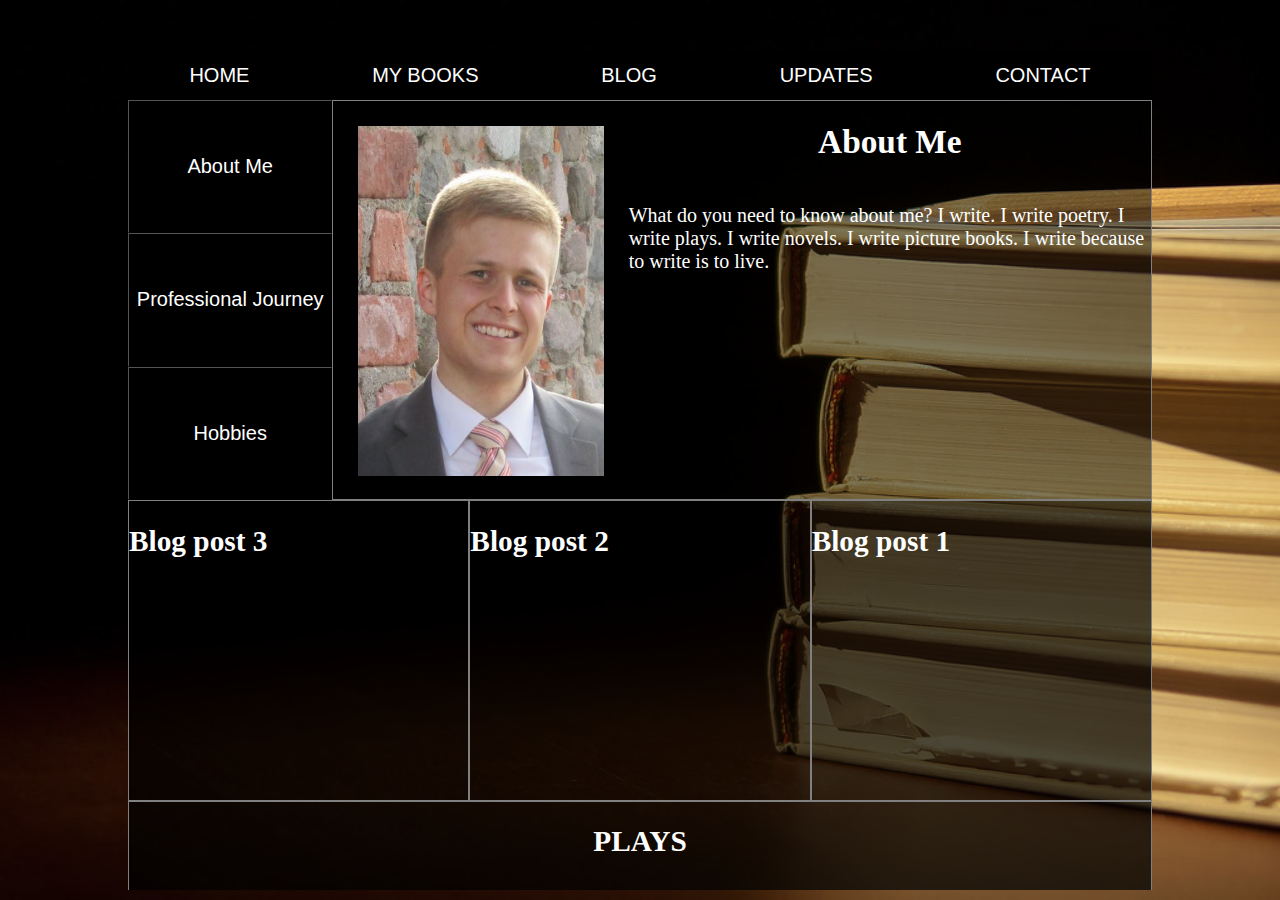
==== index.html @ a74bb50c "Update index.html" ====
<!DOCTYPE html>
<html lang="en">
<head>
    <meta charset="UTF-8">
    <title>Hyrum Jones</title>

    <script src="https://ajax.googleapis.com/ajax/libs/jquery/3.5.1/jquery.min.js"></script>
    <script type="text/javascript" src="scripts.js"></script>
    <link rel="stylesheet" href="stylesheet.css">

</head>
<body>
    <div id="background-image">
        <div id="main-box">
            <div id="navbar">
                <button id="home-page-button" class="nav-button" onclick="goHome()">HOME</button>
                <button id="my-books-page-button" class="nav-button" onclick="goMyBooks()">MY BOOKS</button>
                <button id="blog-page-button" class="nav-button" onclick="goBlog()">BLOG</button>
                <button id="updates-page-button" class="nav-button" onclick="goUpdates()">UPDATES</button>
                <button id="contact-page-button" class="nav-button" onclick="goContact()">CONTACT</button>
            </div>

            <!-- Home Page HTML -->
            <div id="home-page">
                <div id="about">
                    <div id="about-nav">
                        <button class="about-button" onclick="showAbout()">About Me</button>
                        <button class="about-button" onclick="showProf()">Professional Journey</button>
                        <button class="about-button" onclick="showHobbies()">Hobbies</button>
                    </div>
                    <div id="about-info">
                        <img id="about-picture" src="images/aboutHyrum.png">
                        <div id="about-title-and-paragraph">
                            <div id="about-title">
                                <h1>About Me</h1>
                            </div>
                            <div id="about-paragraph">
                                <p>What do you need to know about me? I write. I write poetry. I write plays. I write novels. I write picture books. I write because to write is to live.</p>
                            </div>
                        </div>
                        <!-- insert bio here -->
                    </div>
                    <div id="prof-info">

                    </div>
                    <div id="hobbies-info">

                    </div>
                </div>
                <div id="mini-blog-post-container">
                    <div id="mini-blog-post-1" class="mini-blog-post">

                    </div>
                    <div id="mini-blog-post-2" class="mini-blog-post">

                    </div>
                    <div id="mini-blog-post-3" class="mini-blog-post">

                    </div>
                </div>
                <div id="plays">
                    <div id="plays-title">
                        <h2>PLAYS</h2>
                    </div>
                    <!-- Copy this to add more plays -->
                    <div class="two-play-container">
                        <img class="play-poster" src="images/plays/macbeth.png">
                        <a href="https://www.youtube.com/watch?v=4nmiHh3opI4&t=18s"><img class="play-poster" src="images/plays/muchado.png"></a>
                    </div>

                </div>
                <div id="quotes">
                    <div class="quote-box">
                        <h3>“Outside of a dog, a book is man's best friend. Inside of a dog it's too dark to read.”</h3>
                        <h4>Groucho Marx</h4>
                    </div>
                </div>
                <div class="footer"></div>
            </div>

            <!-- My Books HTML -->
            <div id="my-books-page">
                <div class="book-group">
                    <h2>Books</h2>
                </div>
                <div class="book-container">
                    <img class="book-cover" src="images/books/picture/TheopolisTurtopolis.png">
                </div>
                <div class="book-container">
                    <img class="book-cover" src="images/books/picture/TheNameOfTheWest.pdf">
                </div>
                <div class="footer"></div>
            </div>

            <!-- Blog HTML -->
            <div id="blog-page">
                <div id="blog-post-3" class="blog-post">
                    <div class="blog-title-container">
                        <h2 id="post-title-3">Blog post 3</h2>
                    </div>
                    <div class="blog-post-container">
                        <p id="post-3">There is a long post here and it is very interesting.</p>
                    </div>
                </div>
                <div id="blog-post-2" class="blog-post">
                    <div class="blog-title-container">
                        <h2 id="post-title-2">Blog post 2</h2>
                    </div>
                    <div class="blog-post-container">
                        <p id="post-2">There is a long post here and it is very interesting.</p>
                    </div>
                </div>
                <div id="blog-post-1" class="blog-post">
                    <div class="blog-title-container">
                        <h2 id="post-title-1">Blog post 1</h2>
                    </div>
                    <div class="blog-post-container">
                        <p id="post-1">There is a long post here and it is very interesting.</p>
                    </div>
                </div>
                <div class="footer"></div>
            </div>

            <!-- Updates HTML -->
            <div id="updates-page">

                <div class="footer"></div>
            </div>

            <!-- Contact HTML -->
            <div id="contact-page">
                <div id="contact-info">
                    <h1>Feel free to contact me:</h1>
                    <h3 id="email" onclick="openEmail()">joneshyrum@gmail.com</h3>
                    <div>
                        <a href="https://www.facebook.com/hyrum.jones.58"><img class="social-media" src="images/socialMedia/facebook.png"></a>
                        <a href="https://www.linkedin.com/in/hyrum-f-jones/"><img class="social-media" src="images/socialMedia/linkedin.png"></a>
                    </div>
                </div>
            </div>
        </div>
    </div>
</body>
</html>
---- stylesheet.css ----
html, body {
  height: 100%;
  margin: 0;
  background-color: #000000;
}

h1 {
  font-family: Garamond (serif);
  font-size: 25pt;
  color: white;
}

h2 {
  font-family: Garamond (serif);
  font-size: 22pt;
  color: white;
}

h3 {
  font-family: Times New Roman;
  font-size: 20pt;
  color: white;
}

h4 {
  font-family: cursive;
  font-size: 15pt;
  color: white;
}

p {
  font-family: cursive;
  font-size: 15pt;
  color: white;
}

button {
  font-family: Arial, sans-serif;
}

#background-image {
  /* The image used */
  background-image: url('images/backgroundImage.jpeg');

  /* Full height */
  height: 100%;

  /* Center and scale the image nicely */
  background-position: center;
  background-repeat: no-repeat;
  background-size: cover;
  display: flex;
  flex-direction: column;
  align-items: center;
}

#main-box {
  width: 80%;
  position: absolute;
  bottom: 10px;
  top: 50px;
  overflow-y: scroll;
}

#navbar {
  display: flex;
  flex-direction: row;
  align-items: center;
}

.nav-button {
  color: white;
  font-size: 15pt;
  flex-grow: 1;
  padding: 0px 5px 0px 5px;
  height: 50px;
  background-color: rgba(0, 0, 0, 0.7);
  border: none;
}

.nav-button:hover {
  background-color: #683f1c;
}

#home-page {
  display: inline-block;
  width: 100%;
  height: 400px;
  background-color: rgba(0, 0, 0, 0.5);
}

.about-button {
  width: 100%;
  height: 33.33%;
  background-color: rgba(0, 0, 0, 0.7);
  color: white;
  font-size: 15pt;
  border-width: 1pt;
}

.about-button:hover {
  background-color: #683f1c;
}

#about-nav {
  height: 400px;
  width: 20%;
  display: flex;
  flex-direction: column;
}

#about {
  display: flex;
  flex-direction: row;
}

#about-info {
  height: 398px;
  width: 80%;
  border-width: 1pt;
  border-style: solid;
  border-color: gray;
  display: flex;
  flex-direction: row;
}

#about-title {
  width: 100%;
  height: auto;
  display: flex;
  flex-direction: column;
  align-items: center;
}

#about-paragraph {
  width: 100%;
  height: auto;
  display: flex;
  flex-direction: column;
  align-items: center;
}

#about-picture {
  height: 350px;
  padding: 25px;
  max-width: 30%;
}

#prof-info {
  height: 398px;
  width: 80%;
  border-width: 1pt;
  border-style: solid;
  border-color: gray;
  display: none;
  flex-direction: row;
}

#hobbies-info {
  height: 398px;
  width: 80%;
  border-width: 1pt;
  border-style: solid;
  border-color: gray;
  display: none;
  flex-direction: row;
}

#mini-blog-post-container {
  width: 100%;
  height: 300px;
  background-color: rgba(0, 0, 0, 0.7);
  display: flex;
  flex-direction: row;
}

.mini-blog-post {
  height: 100%;
  width: 33.33%;
  border-width: 1pt;
  border-style: solid;
  border-color: gray;
}

#plays {
  width: 99.8%;
  height: auto;
  display: flex;
  flex-direction: column;
  background-color: rgba(0, 1, 1, 0.7);
  border-width: 1pt;
  border-style: solid;
  border-color: gray;
}

#plays-title {
  display: flex;
  flex-direction: column;
  align-items: center;
  width: 100%;
  height: auto;
}

.two-play-container{
  display: flex;
  justify-content: space-around;
}

.play-poster {
  height: 500px;
  padding: 50px 0px 50px 0px;
}

#quotes {
  width: 99.8%;
  height: auto;
  display: flex;
  flex-direction: column;
  background-color: rgba(0, 1, 1, 0.7);
  border-width: 1pt;
  border-style: solid;
  border-color: gray;
}

.quote-box {
  width: 100%;
  height: auto;
  display: flex;
  flex-direction: column;
  align-items: center;
}

.footer {
  width: 99.8%;
  height: 200px;
  display: flex;
  flex-direction: column;
  background-color: rgba(0, 1, 1, 0.7);
  border-width: 1pt;
  border-style: solid;
  border-color: gray;
}



#my-books-page {
  display: none;
  width: 100%;
  height: auto;
  background-color: rgba(0, 0, 0, 0.5);
  border-width: 1pt;
  border-style: solid;
  border-color: gray;
}

.book-group {
  display: flex;
  flex-direction: column;
  align-items: center;
  width: 100%;
  height: auto;
  border-width: 1pt;
  border-style: solid;
  border-color: gray;
}

.book-container {
  display: flex;
  flex-direction: row;
  justify-content: space-around;
}

.book-cover {
  height: 300px;
  padding: 40px;
}



#blog-page {
  display: none;
  width: 100%;
  height: auto;
  background-color: rgba(0, 0, 0, 0.5);
}

.blog-post {
  width: 100%;
  height: auto;
  border-width: 1pt;
  border-style: solid;
  border-color: gray;
  display: flex;
  flex-direction: column;
}

.blog-title-container {
  width: 100%;
  height: auto;
  display: flex;
  flex-direction: column;
  align-items: center;
}

.blog-post-container {
  width: 100%;
  height: auto;
  display: flex;
  flex-direction: column;
  align-items: center;
}



#updates-page {
  display: none;
  width: 100%;
  height: 400px;
  background-color: rgba(0, 0, 0, 0.5);
}



#contact-page {
  display: none;
  width: 100%;
  height: auto;
  background-color: rgba(0, 0, 0, 0.5);
}

#contact-info {
  width: 100%;
  height: 600px;
  display: flex;
  flex-direction: column;
  align-items: center;
  justify-content: center;
  border-width: 1pt;
  border-style: solid;
  border-color: gray;
}

#email:hover {
  cursor: pointer;
}

.social-media {
  height: 50px;
  border-radius: 50%;
  padding: 20px;
}
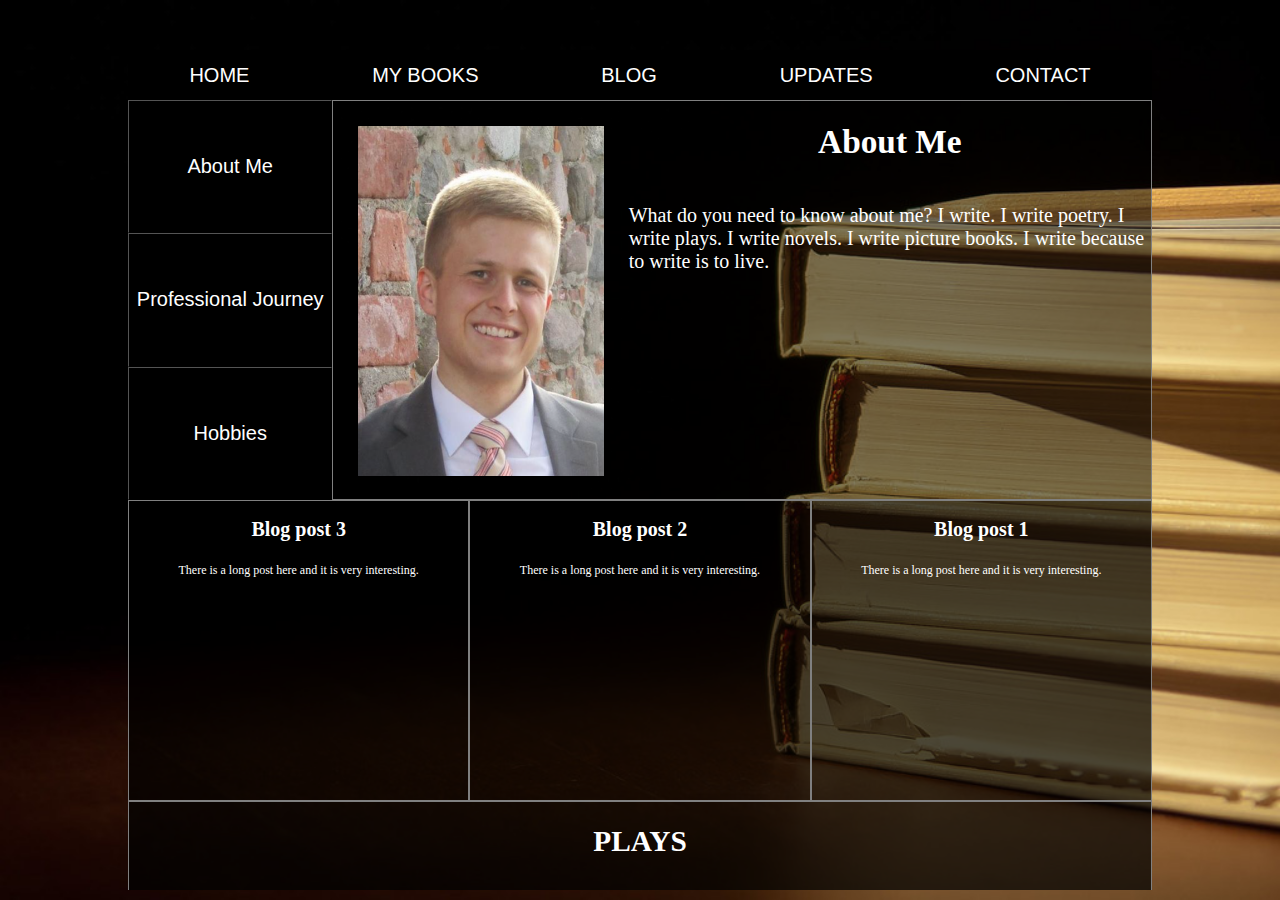
==== commit c3e5e37a: "update blog" ====
--- a/index.html
+++ b/index.html
@@ -49,13 +49,16 @@
                 </div>
                 <div id="mini-blog-post-container">
                     <div id="mini-blog-post-1" class="mini-blog-post">
-
+                        <div id="mini-blog-1-title" class="mini-blog-title"></div>
+                        <div id="mini-blog-text-1" class="mini-blog-text"></div>
                     </div>
                     <div id="mini-blog-post-2" class="mini-blog-post">
-
+                        <div id="mini-blog-2-title" class="mini-blog-title"></div>
+                        <div id="mini-blog-text-2" class="mini-blog-text"></div>
                     </div>
                     <div id="mini-blog-post-3" class="mini-blog-post">
-
+                        <div id="mini-blog-3-title" class="mini-blog-title"></div>
+                        <div id="mini-blog-text-3" class="mini-blog-text"></div>
                     </div>
                 </div>
                 <div id="plays">
@@ -64,10 +67,10 @@
                     </div>
                     <!-- Copy this to add more plays -->
                     <div class="two-play-container">
-                        <img class="play-poster" src="images/plays/macbeth.png">
+                        <a href=""><img class="play-poster" src="images/plays/macbeth.png"></a>
                         <a href="https://www.youtube.com/watch?v=4nmiHh3opI4&t=18s"><img class="play-poster" src="images/plays/muchado.png"></a>
                     </div>
-
+                    <!--                             -->
                 </div>
                 <div id="quotes">
                     <div class="quote-box">
@@ -83,9 +86,11 @@
                 <div class="book-group">
                     <h2>Books</h2>
                 </div>
+                <!-- Copy me to add more books-->
                 <div class="book-container">
                     <img class="book-cover" src="images/books/picture/TheopolisTurtopolis.png">
                 </div>
+                <!--                           -->
                 <div class="book-container">
                     <img class="book-cover" src="images/books/picture/TheNameOfTheWest.pdf">
                 </div>
@@ -94,6 +99,7 @@
 
             <!-- Blog HTML -->
             <div id="blog-page">
+                <!-- Add the copied blog post below me -->
                 <div id="blog-post-3" class="blog-post">
                     <div class="blog-title-container">
                         <h2 id="post-title-3">Blog post 3</h2>
@@ -110,6 +116,7 @@
                         <p id="post-2">There is a long post here and it is very interesting.</p>
                     </div>
                 </div>
+                <!-- Copy me to add another blog post -->
                 <div id="blog-post-1" class="blog-post">
                     <div class="blog-title-container">
                         <h2 id="post-title-1">Blog post 1</h2>
@@ -118,12 +125,15 @@
                         <p id="post-1">There is a long post here and it is very interesting.</p>
                     </div>
                 </div>
+                <!--                                  -->
                 <div class="footer"></div>
             </div>
 
             <!-- Updates HTML -->
             <div id="updates-page">
-
+                <div class="updates-container">
+                    
+                </div>
                 <div class="footer"></div>
             </div>
 
--- a/stylesheet.css
+++ b/stylesheet.css
@@ -182,6 +182,24 @@
   border-color: gray;
 }
 
+.mini-blog-title {
+  height: 50px;
+  width: 100%;
+  display: flex;
+  flex-direction: column;
+  align-items: center;
+  overflow: hidden;
+}
+
+.mini-blog-text {
+  height: 250px;
+  width: 100%;
+  display: flex;
+  flex-direction: column;
+  align-items: center;
+  overflow: hidden;
+}
+
 #plays {
   width: 99.8%;
   height: auto;
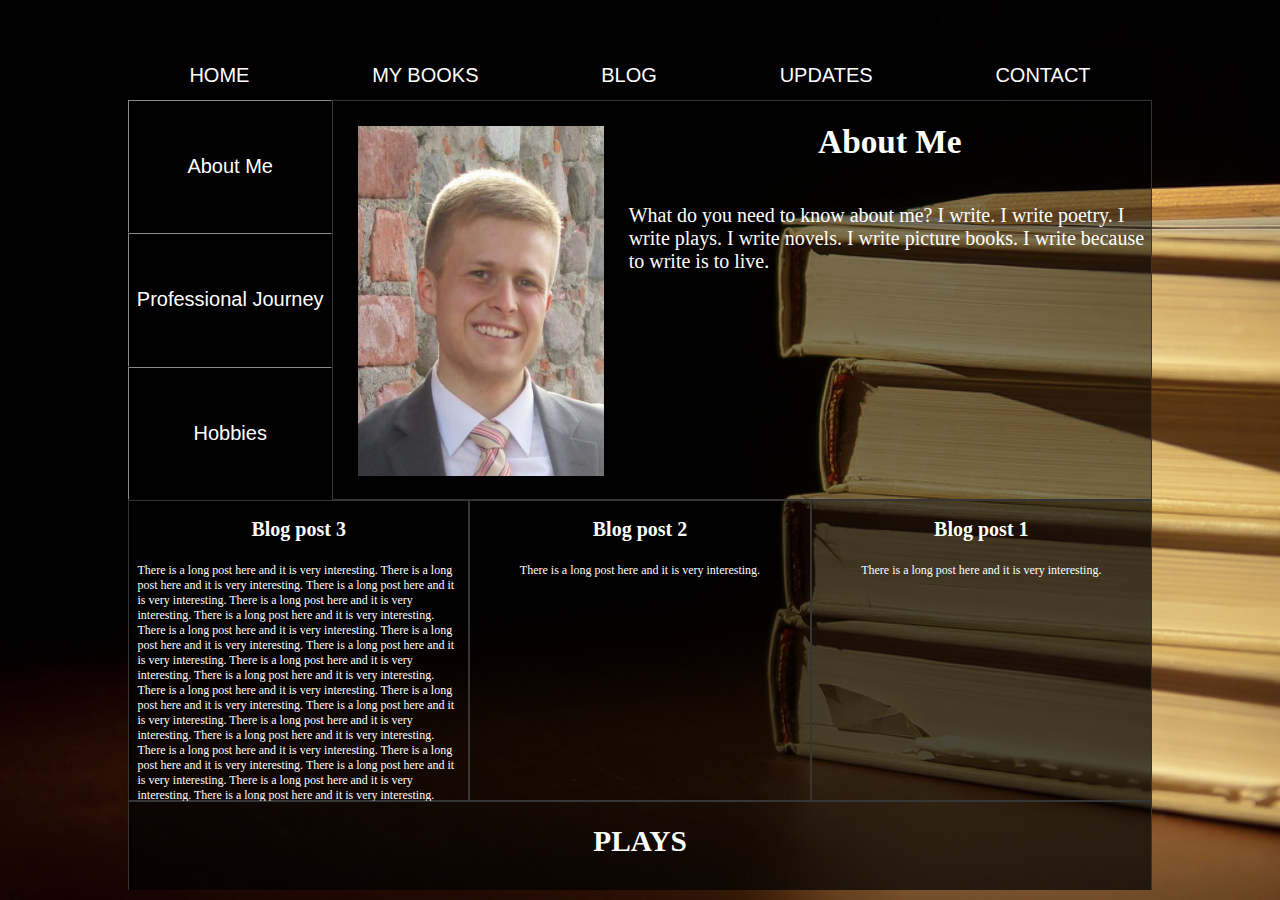
==== commit 3b27a861: "blog animation" ====
--- a/index.html
+++ b/index.html
@@ -48,15 +48,15 @@
                     </div>
                 </div>
                 <div id="mini-blog-post-container">
-                    <div id="mini-blog-post-1" class="mini-blog-post">
+                    <div id="mini-blog-post-1" class="mini-blog-post" onclick="scrollToBlog(this.getAttribute('data-blog-id'))">
                         <div id="mini-blog-1-title" class="mini-blog-title"></div>
                         <div id="mini-blog-text-1" class="mini-blog-text"></div>
                     </div>
-                    <div id="mini-blog-post-2" class="mini-blog-post">
+                    <div id="mini-blog-post-2" class="mini-blog-post" onclick="scrollToBlog(this.getAttribute('data-blog-id'))">
                         <div id="mini-blog-2-title" class="mini-blog-title"></div>
                         <div id="mini-blog-text-2" class="mini-blog-text"></div>
                     </div>
-                    <div id="mini-blog-post-3" class="mini-blog-post">
+                    <div id="mini-blog-post-3" class="mini-blog-post" onclick="scrollToBlog(this.getAttribute('data-blog-id'))">
                         <div id="mini-blog-3-title" class="mini-blog-title"></div>
                         <div id="mini-blog-text-3" class="mini-blog-text"></div>
                     </div>
@@ -105,7 +105,184 @@
                         <h2 id="post-title-3">Blog post 3</h2>
                     </div>
                     <div class="blog-post-container">
-                        <p id="post-3">There is a long post here and it is very interesting.</p>
+                        <p id="post-3">
+                            There is a long post here and it is very interesting.
+                             There is a long post here and it is very interesting.
+                             There is a long post here and it is very interesting.
+                             There is a long post here and it is very interesting.
+                             There is a long post here and it is very interesting.
+                             There is a long post here and it is very interesting.
+                             There is a long post here and it is very interesting.
+                             There is a long post here and it is very interesting.
+                             There is a long post here and it is very interesting.
+                             There is a long post here and it is very interesting.
+                             There is a long post here and it is very interesting.
+                             There is a long post here and it is very interesting.
+                             There is a long post here and it is very interesting.
+                             There is a long post here and it is very interesting.
+                             There is a long post here and it is very interesting.
+                             There is a long post here and it is very interesting.
+                            There is a long post here and it is very interesting.
+                             There is a long post here and it is very interesting.
+                             There is a long post here and it is very interesting.
+                             There is a long post here and it is very interesting.
+                             There is a long post here and it is very interesting.
+                             There is a long post here and it is very interesting.
+                             There is a long post here and it is very interesting.
+                             There is a long post here and it is very interesting.
+                             There is a long post here and it is very interesting.
+                             There is a long post here and it is very interesting.
+                             There is a long post here and it is very interesting.
+                             There is a long post here and it is very interesting.
+                             There is a long post here and it is very interesting.
+                             There is a long post here and it is very interesting.
+                             There is a long post here and it is very interesting.
+                             There is a long post here and it is very interesting.
+                            There is a long post here and it is very interesting.
+                             There is a long post here and it is very interesting.
+                             There is a long post here and it is very interesting.
+                             There is a long post here and it is very interesting.
+                             There is a long post here and it is very interesting.
+                             There is a long post here and it is very interesting.
+                             There is a long post here and it is very interesting.
+                             There is a long post here and it is very interesting.
+                             There is a long post here and it is very interesting.
+                             There is a long post here and it is very interesting.
+                             There is a long post here and it is very interesting.
+                             There is a long post here and it is very interesting.
+                             There is a long post here and it is very interesting.
+                             There is a long post here and it is very interesting.
+                             There is a long post here and it is very interesting.
+                             There is a long post here and it is very interesting.
+                            There is a long post here and it is very interesting.
+                             There is a long post here and it is very interesting.
+                             There is a long post here and it is very interesting.
+                             There is a long post here and it is very interesting.
+                             There is a long post here and it is very interesting.
+                             There is a long post here and it is very interesting.
+                             There is a long post here and it is very interesting.
+                             There is a long post here and it is very interesting.
+                             There is a long post here and it is very interesting.
+                             There is a long post here and it is very interesting.
+                             There is a long post here and it is very interesting.
+                             There is a long post here and it is very interesting.
+                             There is a long post here and it is very interesting.
+                             There is a long post here and it is very interesting.
+                             There is a long post here and it is very interesting.
+                             There is a long post here and it is very interesting.
+                            There is a long post here and it is very interesting.
+                             There is a long post here and it is very interesting.
+                             There is a long post here and it is very interesting.
+                             There is a long post here and it is very interesting.
+                             There is a long post here and it is very interesting.
+                             There is a long post here and it is very interesting.
+                             There is a long post here and it is very interesting.
+                             There is a long post here and it is very interesting.
+                             There is a long post here and it is very interesting.
+                             There is a long post here and it is very interesting.
+                             There is a long post here and it is very interesting.
+                             There is a long post here and it is very interesting.
+                             There is a long post here and it is very interesting.
+                             There is a long post here and it is very interesting.
+                             There is a long post here and it is very interesting.
+                             There is a long post here and it is very interesting.
+                            There is a long post here and it is very interesting.
+                             There is a long post here and it is very interesting.
+                             There is a long post here and it is very interesting.
+                             There is a long post here and it is very interesting.
+                             There is a long post here and it is very interesting.
+                             There is a long post here and it is very interesting.
+                             There is a long post here and it is very interesting.
+                             There is a long post here and it is very interesting.
+                             There is a long post here and it is very interesting.
+                             There is a long post here and it is very interesting.
+                             There is a long post here and it is very interesting.
+                             There is a long post here and it is very interesting.
+                             There is a long post here and it is very interesting.
+                             There is a long post here and it is very interesting.
+                             There is a long post here and it is very interesting.
+                             There is a long post here and it is very interesting.
+                            There is a long post here and it is very interesting.
+                             There is a long post here and it is very interesting.
+                             There is a long post here and it is very interesting.
+                             There is a long post here and it is very interesting.
+                             There is a long post here and it is very interesting.
+                             There is a long post here and it is very interesting.
+                             There is a long post here and it is very interesting.
+                             There is a long post here and it is very interesting.
+                             There is a long post here and it is very interesting.
+                             There is a long post here and it is very interesting.
+                             There is a long post here and it is very interesting.
+                             There is a long post here and it is very interesting.
+                             There is a long post here and it is very interesting.
+                             There is a long post here and it is very interesting.
+                             There is a long post here and it is very interesting.
+                             There is a long post here and it is very interesting.
+                            There is a long post here and it is very interesting.
+                             There is a long post here and it is very interesting.
+                             There is a long post here and it is very interesting.
+                             There is a long post here and it is very interesting.
+                             There is a long post here and it is very interesting.
+                             There is a long post here and it is very interesting.
+                             There is a long post here and it is very interesting.
+                             There is a long post here and it is very interesting.
+                             There is a long post here and it is very interesting.
+                             There is a long post here and it is very interesting.
+                             There is a long post here and it is very interesting.
+                             There is a long post here and it is very interesting.
+                             There is a long post here and it is very interesting.
+                             There is a long post here and it is very interesting.
+                             There is a long post here and it is very interesting.
+                             There is a long post here and it is very interesting.
+                            There is a long post here and it is very interesting.
+                             There is a long post here and it is very interesting.
+                             There is a long post here and it is very interesting.
+                             There is a long post here and it is very interesting.
+                             There is a long post here and it is very interesting.
+                             There is a long post here and it is very interesting.
+                             There is a long post here and it is very interesting.
+                             There is a long post here and it is very interesting.
+                             There is a long post here and it is very interesting.
+                             There is a long post here and it is very interesting.
+                             There is a long post here and it is very interesting.
+                             There is a long post here and it is very interesting.
+                             There is a long post here and it is very interesting.
+                             There is a long post here and it is very interesting.
+                             There is a long post here and it is very interesting.
+                             There is a long post here and it is very interesting.
+                            There is a long post here and it is very interesting.
+                             There is a long post here and it is very interesting.
+                             There is a long post here and it is very interesting.
+                             There is a long post here and it is very interesting.
+                             There is a long post here and it is very interesting.
+                             There is a long post here and it is very interesting.
+                             There is a long post here and it is very interesting.
+                             There is a long post here and it is very interesting.
+                             There is a long post here and it is very interesting.
+                             There is a long post here and it is very interesting.
+                             There is a long post here and it is very interesting.
+                             There is a long post here and it is very interesting.
+                             There is a long post here and it is very interesting.
+                             There is a long post here and it is very interesting.
+                             There is a long post here and it is very interesting.
+                             There is a long post here and it is very interesting.
+                            There is a long post here and it is very interesting.
+                             There is a long post here and it is very interesting.
+                             There is a long post here and it is very interesting.
+                             There is a long post here and it is very interesting.
+                             There is a long post here and it is very interesting.
+                             There is a long post here and it is very interesting.
+                             There is a long post here and it is very interesting.
+                             There is a long post here and it is very interesting.
+                             There is a long post here and it is very interesting.
+                             There is a long post here and it is very interesting.
+                             There is a long post here and it is very interesting.
+                             There is a long post here and it is very interesting.
+                             There is a long post here and it is very interesting.
+                             There is a long post here and it is very interesting.
+                             There is a long post here and it is very interesting.
+                             There is a long post here and it is very interesting.
+                        </p>
                     </div>
                 </div>
                 <div id="blog-post-2" class="blog-post">
@@ -113,7 +290,9 @@
                         <h2 id="post-title-2">Blog post 2</h2>
                     </div>
                     <div class="blog-post-container">
-                        <p id="post-2">There is a long post here and it is very interesting.</p>
+                        <p id="post-2">
+                            There is a long post here and it is very interesting.
+                        </p>
                     </div>
                 </div>
                 <!-- Copy me to add another blog post -->
@@ -122,7 +301,9 @@
                         <h2 id="post-title-1">Blog post 1</h2>
                     </div>
                     <div class="blog-post-container">
-                        <p id="post-1">There is a long post here and it is very interesting.</p>
+                        <p id="post-1">
+                            There is a long post here and it is very interesting.
+                        </p>
                     </div>
                 </div>
                 <!--                                  -->
--- a/stylesheet.css
+++ b/stylesheet.css
@@ -36,6 +36,7 @@
 
 button {
   font-family: Arial, sans-serif;
+  border-color: #363535;
 }
 
 #background-image {
@@ -119,7 +120,7 @@
   width: 80%;
   border-width: 1pt;
   border-style: solid;
-  border-color: gray;
+  border-color: #363535;
   display: flex;
   flex-direction: row;
 }
@@ -151,7 +152,7 @@
   width: 80%;
   border-width: 1pt;
   border-style: solid;
-  border-color: gray;
+  border-color: #363535;
   display: none;
   flex-direction: row;
 }
@@ -161,7 +162,7 @@
   width: 80%;
   border-width: 1pt;
   border-style: solid;
-  border-color: gray;
+  border-color: #363535;
   display: none;
   flex-direction: row;
 }
@@ -179,7 +180,14 @@
   width: 33.33%;
   border-width: 1pt;
   border-style: solid;
-  border-color: gray;
+  border-color: #363535;
+  display: flex;
+  flex-direction: column;
+  align-items: center;
+}
+
+.mini-blog-post:hover {
+  cursor: pointer;
 }
 
 .mini-blog-title {
@@ -193,7 +201,7 @@
 
 .mini-blog-text {
   height: 250px;
-  width: 100%;
+  width: 95%;
   display: flex;
   flex-direction: column;
   align-items: center;
@@ -208,7 +216,7 @@
   background-color: rgba(0, 1, 1, 0.7);
   border-width: 1pt;
   border-style: solid;
-  border-color: gray;
+  border-color: #363535;
 }
 
 #plays-title {
@@ -237,7 +245,7 @@
   background-color: rgba(0, 1, 1, 0.7);
   border-width: 1pt;
   border-style: solid;
-  border-color: gray;
+  border-color: #363535;
 }
 
 .quote-box {
@@ -256,7 +264,7 @@
   background-color: rgba(0, 1, 1, 0.7);
   border-width: 1pt;
   border-style: solid;
-  border-color: gray;
+  border-color: #363535;
 }
 
 
@@ -268,7 +276,7 @@
   background-color: rgba(0, 0, 0, 0.5);
   border-width: 1pt;
   border-style: solid;
-  border-color: gray;
+  border-color: #363535;
 }
 
 .book-group {
@@ -279,7 +287,7 @@
   height: auto;
   border-width: 1pt;
   border-style: solid;
-  border-color: gray;
+  border-color: #363535;
 }
 
 .book-container {
@@ -303,13 +311,14 @@
 }
 
 .blog-post {
-  width: 100%;
-  height: auto;
-  border-width: 1pt;
-  border-style: solid;
-  border-color: gray;
-  display: flex;
-  flex-direction: column;
+  width: 99.8%;
+  height: auto;
+  border-width: 1pt;
+  border-style: solid;
+  border-color: #363535;
+  display: flex;
+  flex-direction: column;
+  align-items: center;
 }
 
 .blog-title-container {
@@ -321,7 +330,7 @@
 }
 
 .blog-post-container {
-  width: 100%;
+  width: 95%;
   height: auto;
   display: flex;
   flex-direction: column;
@@ -355,7 +364,7 @@
   justify-content: center;
   border-width: 1pt;
   border-style: solid;
-  border-color: gray;
+  border-color: #363535;
 }
 
 #email:hover {
@@ -367,3 +376,8 @@
   border-radius: 50%;
   padding: 20px;
 }
+
+
+#post-title-3 {
+  color: white;
+}
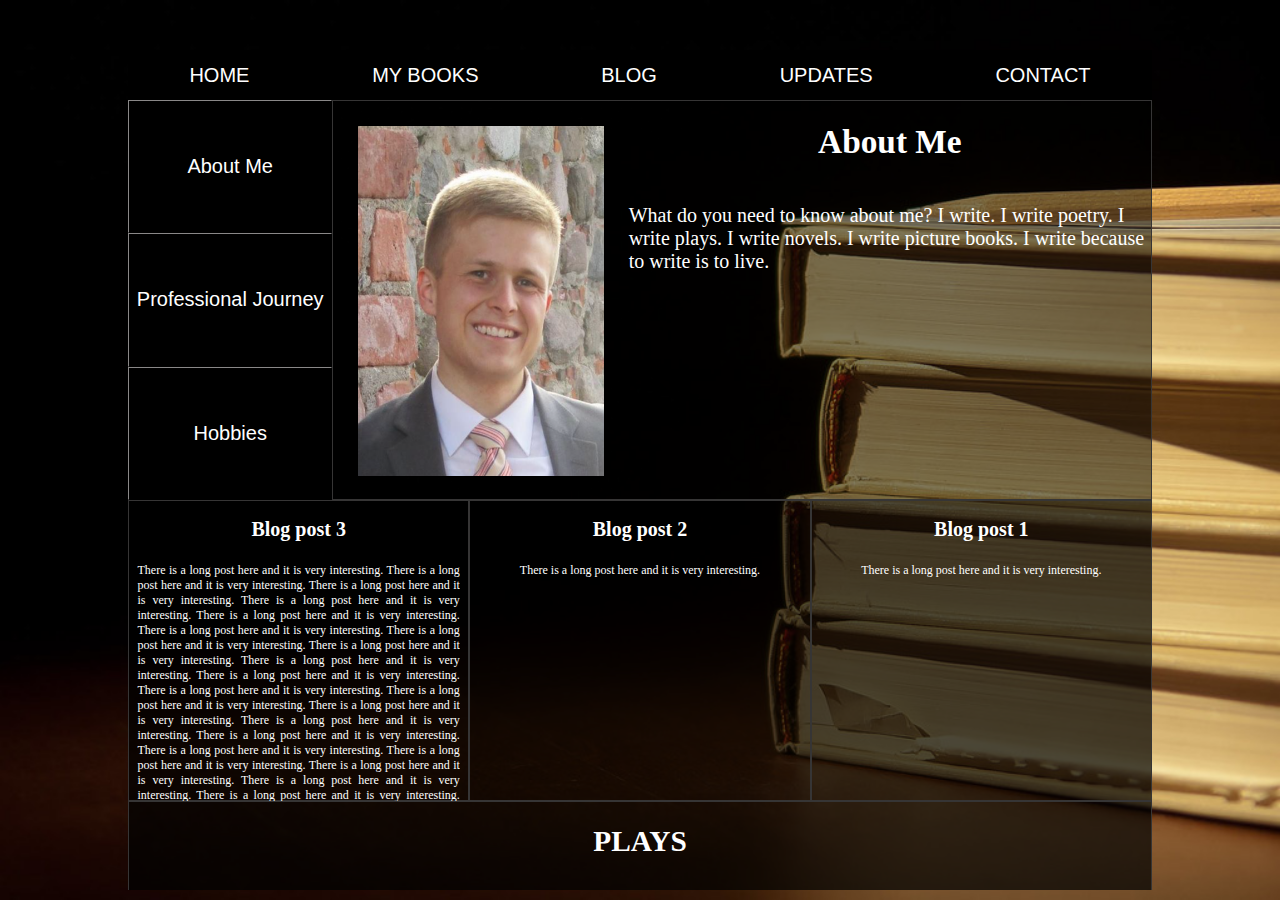
==== commit 38110a1c: "played with blog text" ====
--- a/index.html
+++ b/index.html
@@ -105,40 +105,42 @@
                         <h2 id="post-title-3">Blog post 3</h2>
                     </div>
                     <div class="blog-post-container">
-                        <p id="post-3">
-                            There is a long post here and it is very interesting.
-                             There is a long post here and it is very interesting.
-                             There is a long post here and it is very interesting.
-                             There is a long post here and it is very interesting.
-                             There is a long post here and it is very interesting.
-                             There is a long post here and it is very interesting.
-                             There is a long post here and it is very interesting.
-                             There is a long post here and it is very interesting.
-                             There is a long post here and it is very interesting.
-                             There is a long post here and it is very interesting.
-                             There is a long post here and it is very interesting.
-                             There is a long post here and it is very interesting.
-                             There is a long post here and it is very interesting.
-                             There is a long post here and it is very interesting.
-                             There is a long post here and it is very interesting.
-                             There is a long post here and it is very interesting.
-                            There is a long post here and it is very interesting.
-                             There is a long post here and it is very interesting.
-                             There is a long post here and it is very interesting.
-                             There is a long post here and it is very interesting.
-                             There is a long post here and it is very interesting.
-                             There is a long post here and it is very interesting.
-                             There is a long post here and it is very interesting.
-                             There is a long post here and it is very interesting.
-                             There is a long post here and it is very interesting.
-                             There is a long post here and it is very interesting.
-                             There is a long post here and it is very interesting.
-                             There is a long post here and it is very interesting.
-                             There is a long post here and it is very interesting.
-                             There is a long post here and it is very interesting.
-                             There is a long post here and it is very interesting.
-                             There is a long post here and it is very interesting.
-                            There is a long post here and it is very interesting.
+                        <p id="post-3" style="text-align: justify">
+                            There is a long post here and it is very interesting.
+                             There is a long post here and it is very interesting.
+                             There is a long post here and it is very interesting.
+                             There is a long post here and it is very interesting.
+                             There is a long post here and it is very interesting.
+                             There is a long post here and it is very interesting.
+                             There is a long post here and it is very interesting.
+                             There is a long post here and it is very interesting.
+                             There is a long post here and it is very interesting.
+                             There is a long post here and it is very interesting.
+                             There is a long post here and it is very interesting.
+                             There is a long post here and it is very interesting.
+                             There is a long post here and it is very interesting.
+                             There is a long post here and it is very interesting.
+                             There is a long post here and it is very interesting.
+                             There is a long post here and it is very interesting.
+                            There is a long post here and it is very interesting.
+                             There is a long post here and it is very interesting.
+                             There is a long post here and it is very interesting.
+                             There is a long post here and it is very interesting.
+                             There is a long post here and it is very interesting.
+                             There is a long post here and it is very interesting.
+                             There is a long post here and it is very interesting.
+                             There is a long post here and it is very interesting.
+                             There is a long post here and it is very interesting.
+                             There is a long post here and it is very interesting.
+                             There is a long post here and it is very interesting.
+                             There is a long post here and it is very interesting.
+                             There is a long post here and it is very interesting.
+                             There is a long post here and it is very interesting.
+                             There is a long post here and it is very interesting.
+                            There is a long post here and it is very interesting.
+                        </p>
+                        <img src="images/blogPosts/flower.png" style="height: 300px">
+                        <p>
                              There is a long post here and it is very interesting.
                              There is a long post here and it is very interesting.
                              There is a long post here and it is very interesting.
--- a/stylesheet.css
+++ b/stylesheet.css
@@ -335,6 +335,7 @@
   display: flex;
   flex-direction: column;
   align-items: center;
+  justify-content: center;
 }
 
 
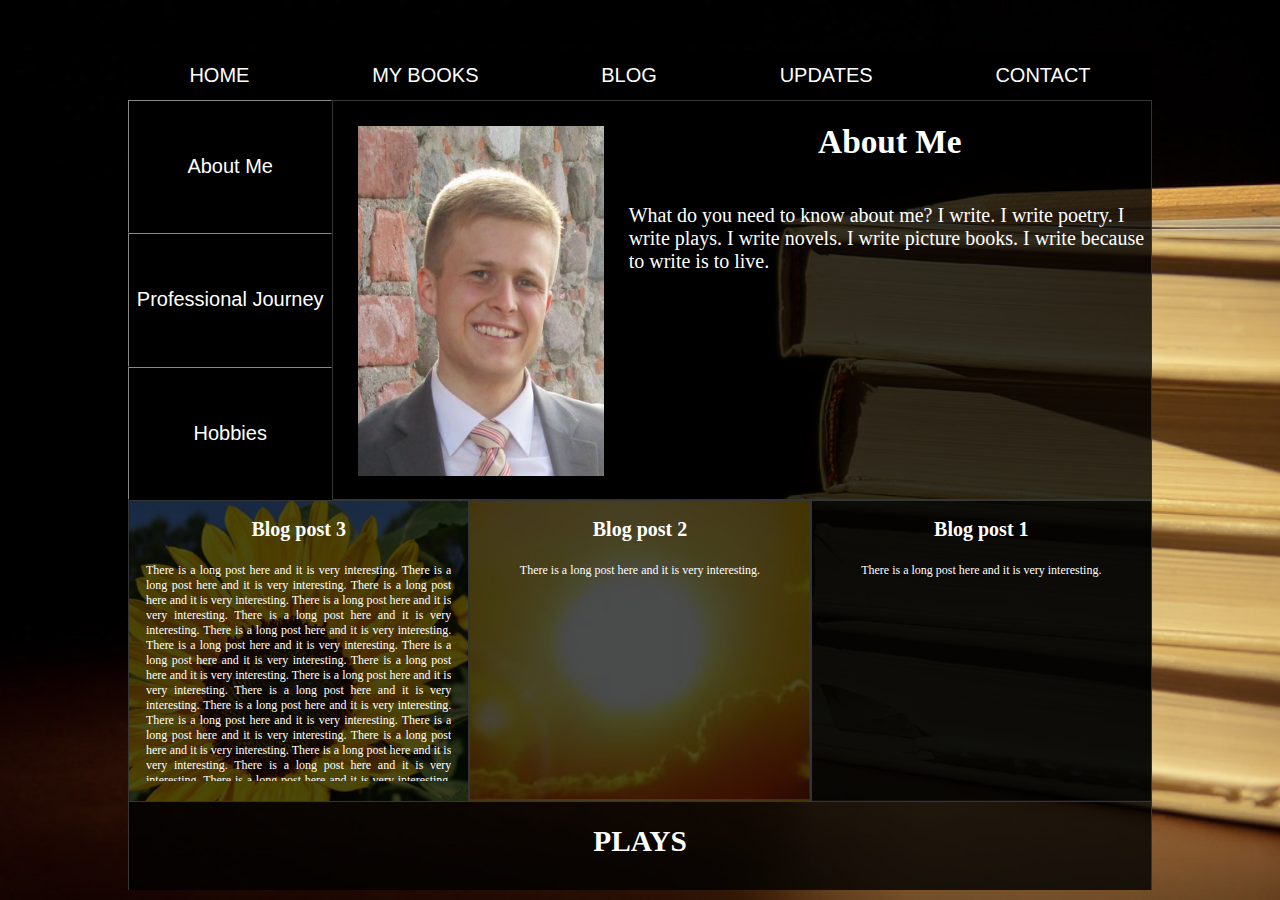
==== commit 61192f09: "updated miniblogs" ====
--- a/index.html
+++ b/index.html
@@ -49,16 +49,22 @@
                 </div>
                 <div id="mini-blog-post-container">
                     <div id="mini-blog-post-1" class="mini-blog-post" onclick="scrollToBlog(this.getAttribute('data-blog-id'))">
-                        <div id="mini-blog-1-title" class="mini-blog-title"></div>
-                        <div id="mini-blog-text-1" class="mini-blog-text"></div>
+                        <div class="mini-blog-post-background">
+                            <div id="mini-blog-1-title" class="mini-blog-title"></div>
+                            <div id="mini-blog-text-1" class="mini-blog-text"></div>
+                        </div>
                     </div>
                     <div id="mini-blog-post-2" class="mini-blog-post" onclick="scrollToBlog(this.getAttribute('data-blog-id'))">
-                        <div id="mini-blog-2-title" class="mini-blog-title"></div>
-                        <div id="mini-blog-text-2" class="mini-blog-text"></div>
+                        <div class="mini-blog-post-background">
+                            <div id="mini-blog-2-title" class="mini-blog-title"></div>
+                            <div id="mini-blog-text-2" class="mini-blog-text"></div>
+                        </div>
                     </div>
                     <div id="mini-blog-post-3" class="mini-blog-post" onclick="scrollToBlog(this.getAttribute('data-blog-id'))">
-                        <div id="mini-blog-3-title" class="mini-blog-title"></div>
-                        <div id="mini-blog-text-3" class="mini-blog-text"></div>
+                        <div class="mini-blog-post-background">
+                            <div id="mini-blog-3-title" class="mini-blog-title"></div>
+                            <div id="mini-blog-text-3" class="mini-blog-text"></div>
+                        </div>
                     </div>
                 </div>
                 <div id="plays">
@@ -295,6 +301,8 @@
                         <p id="post-2">
                             There is a long post here and it is very interesting.
                         </p>
+                        <img src="images/blogPosts/sun1.png" style="height: 300px">
+                        <img src="images/blogPosts/sun2.png" style="height: 300px">
                     </div>
                 </div>
                 <!-- Copy me to add another blog post -->
--- a/stylesheet.css
+++ b/stylesheet.css
@@ -75,7 +75,7 @@
   flex-grow: 1;
   padding: 0px 5px 0px 5px;
   height: 50px;
-  background-color: rgba(0, 0, 0, 0.7);
+  background-color: rgba(0, 0, 0, 0.8);
   border: none;
 }
 
@@ -87,13 +87,13 @@
   display: inline-block;
   width: 100%;
   height: 400px;
-  background-color: rgba(0, 0, 0, 0.5);
+  background-color: rgba(0, 0, 0, 0.8);
 }
 
 .about-button {
   width: 100%;
   height: 33.33%;
-  background-color: rgba(0, 0, 0, 0.7);
+  background-color: rgba(0, 0, 0, 0.8);
   color: white;
   font-size: 15pt;
   border-width: 1pt;
@@ -170,7 +170,7 @@
 #mini-blog-post-container {
   width: 100%;
   height: 300px;
-  background-color: rgba(0, 0, 0, 0.7);
+  background-color: rgba(0, 0, 0, 0.8);
   display: flex;
   flex-direction: row;
 }
@@ -196,12 +196,22 @@
   display: flex;
   flex-direction: column;
   align-items: center;
+}
+
+.mini-blog-post-background {
+  background-color: rgba(0, 1, 1, 0.7);
+  width: 100%;
+  height: 100%;
+  display: flex;
+  flex-direction: column;
+  align-items: center;
   overflow: hidden;
 }
 
 .mini-blog-text {
-  height: 250px;
-  width: 95%;
+  height: 230px;
+  width: 90%;
+  margin-bottom: 20px;
   display: flex;
   flex-direction: column;
   align-items: center;
@@ -213,7 +223,7 @@
   height: auto;
   display: flex;
   flex-direction: column;
-  background-color: rgba(0, 1, 1, 0.7);
+  background-color: rgba(0, 1, 1, 0.8);
   border-width: 1pt;
   border-style: solid;
   border-color: #363535;
@@ -242,7 +252,7 @@
   height: auto;
   display: flex;
   flex-direction: column;
-  background-color: rgba(0, 1, 1, 0.7);
+  background-color: rgba(0, 1, 1, 0.8);
   border-width: 1pt;
   border-style: solid;
   border-color: #363535;
@@ -261,7 +271,7 @@
   height: 200px;
   display: flex;
   flex-direction: column;
-  background-color: rgba(0, 1, 1, 0.7);
+  background-color: rgba(0, 1, 1, 0.8);
   border-width: 1pt;
   border-style: solid;
   border-color: #363535;
@@ -273,7 +283,7 @@
   display: none;
   width: 100%;
   height: auto;
-  background-color: rgba(0, 0, 0, 0.5);
+  background-color: rgba(0, 0, 0, 0.8);
   border-width: 1pt;
   border-style: solid;
   border-color: #363535;
@@ -307,7 +317,7 @@
   display: none;
   width: 100%;
   height: auto;
-  background-color: rgba(0, 0, 0, 0.5);
+  background-color: rgba(0, 0, 0, 0.8);
 }
 
 .blog-post {
@@ -344,7 +354,7 @@
   display: none;
   width: 100%;
   height: 400px;
-  background-color: rgba(0, 0, 0, 0.5);
+  background-color: rgba(0, 0, 0, 0.8);
 }
 
 
@@ -353,7 +363,7 @@
   display: none;
   width: 100%;
   height: auto;
-  background-color: rgba(0, 0, 0, 0.5);
+  background-color: rgba(0, 0, 0, 0.8);
 }
 
 #contact-info {
@@ -377,8 +387,3 @@
   border-radius: 50%;
   padding: 20px;
 }
-
-
-#post-title-3 {
-  color: white;
-}
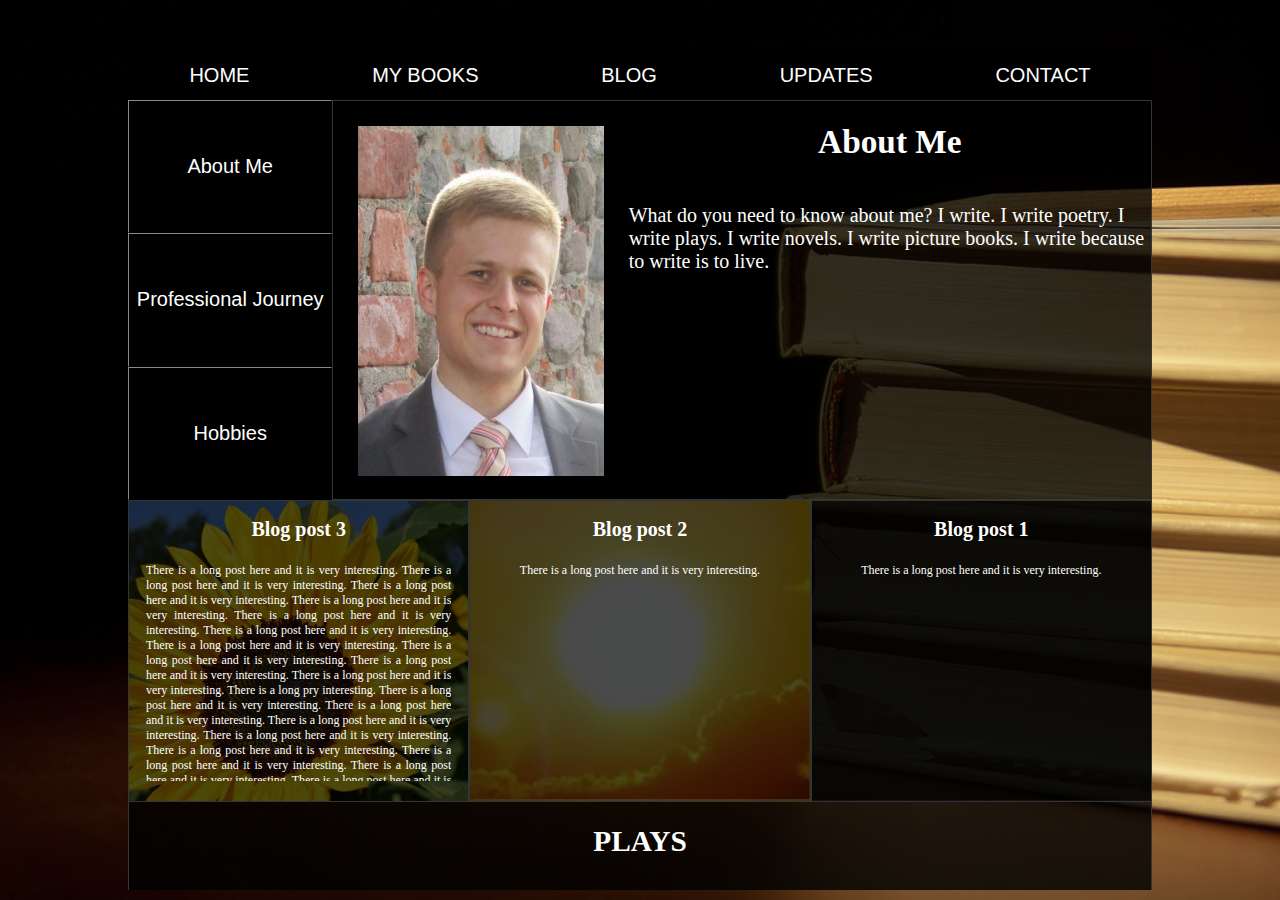
==== commit 7d90b6c0: "just a blog post" ====
--- a/index.html
+++ b/index.html
@@ -122,7 +122,7 @@
                              There is a long post here and it is very interesting.
                              There is a long post here and it is very interesting.
                              There is a long post here and it is very interesting.
-                             There is a long post here and it is very interesting.
+                             There is a long pry interesting.
                              There is a long post here and it is very interesting.
                              There is a long post here and it is very interesting.
                              There is a long post here and it is very interesting.
--- a/stylesheet.css
+++ b/stylesheet.css
@@ -268,7 +268,7 @@
 
 .footer {
   width: 99.8%;
-  height: 200px;
+  height: 100px;
   display: flex;
   flex-direction: column;
   background-color: rgba(0, 1, 1, 0.8);
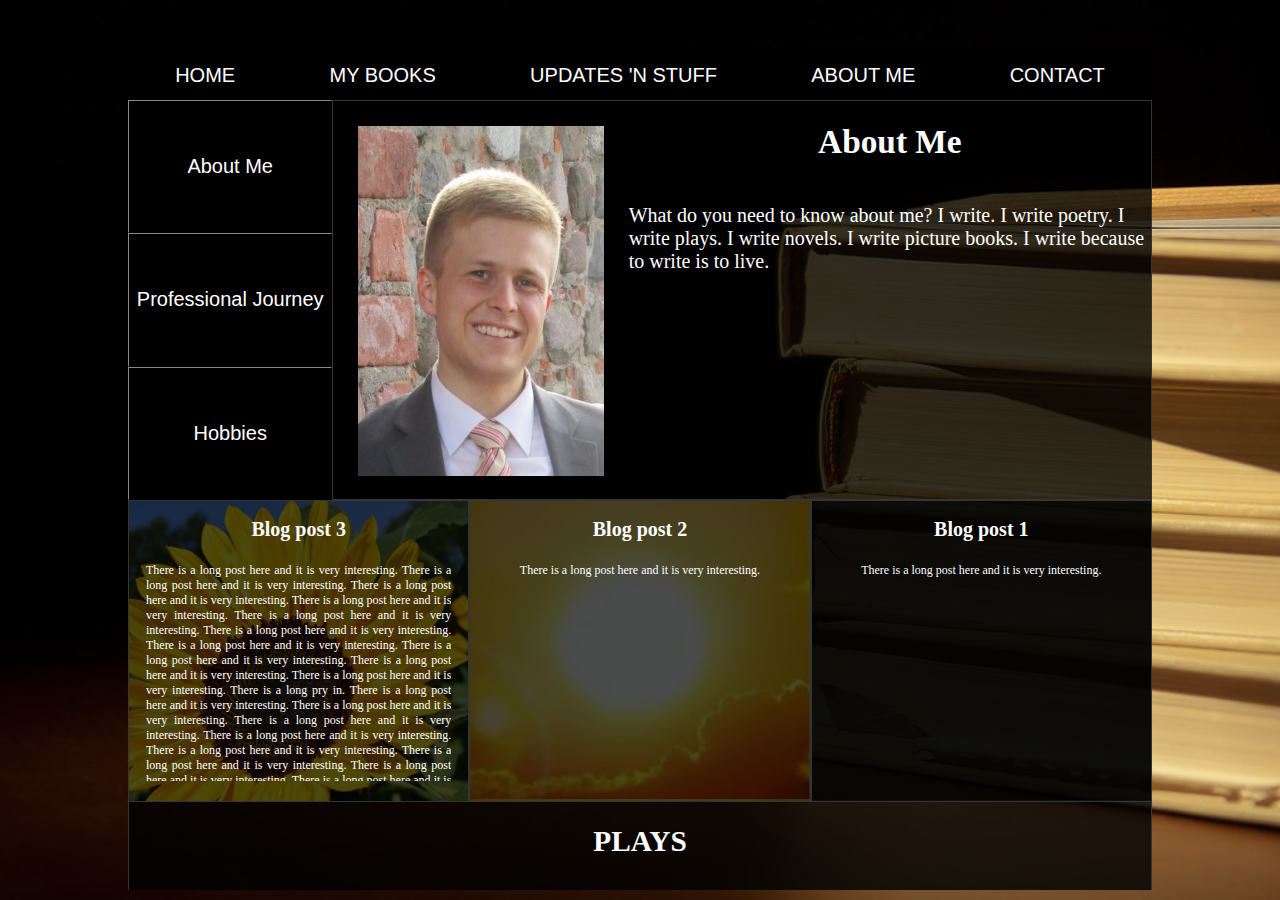
==== commit 4cfb44b1: "just a blog post" ====
--- a/index.html
+++ b/index.html
@@ -15,8 +15,8 @@
             <div id="navbar">
                 <button id="home-page-button" class="nav-button" onclick="goHome()">HOME</button>
                 <button id="my-books-page-button" class="nav-button" onclick="goMyBooks()">MY BOOKS</button>
-                <button id="blog-page-button" class="nav-button" onclick="goBlog()">BLOG</button>
-                <button id="updates-page-button" class="nav-button" onclick="goUpdates()">UPDATES</button>
+                <button id="blog-page-button" class="nav-button" onclick="goBlog()">UPDATES 'N STUFF</button>
+                <button id="updates-page-button" class="nav-button" onclick="goUpdates()">ABOUT ME</button>
                 <button id="contact-page-button" class="nav-button" onclick="goContact()">CONTACT</button>
             </div>
 
@@ -122,7 +122,7 @@
                              There is a long post here and it is very interesting.
                              There is a long post here and it is very interesting.
                              There is a long post here and it is very interesting.
-                             There is a long pry interesting.
+                             There is a long pry in.
                              There is a long post here and it is very interesting.
                              There is a long post here and it is very interesting.
                              There is a long post here and it is very interesting.
